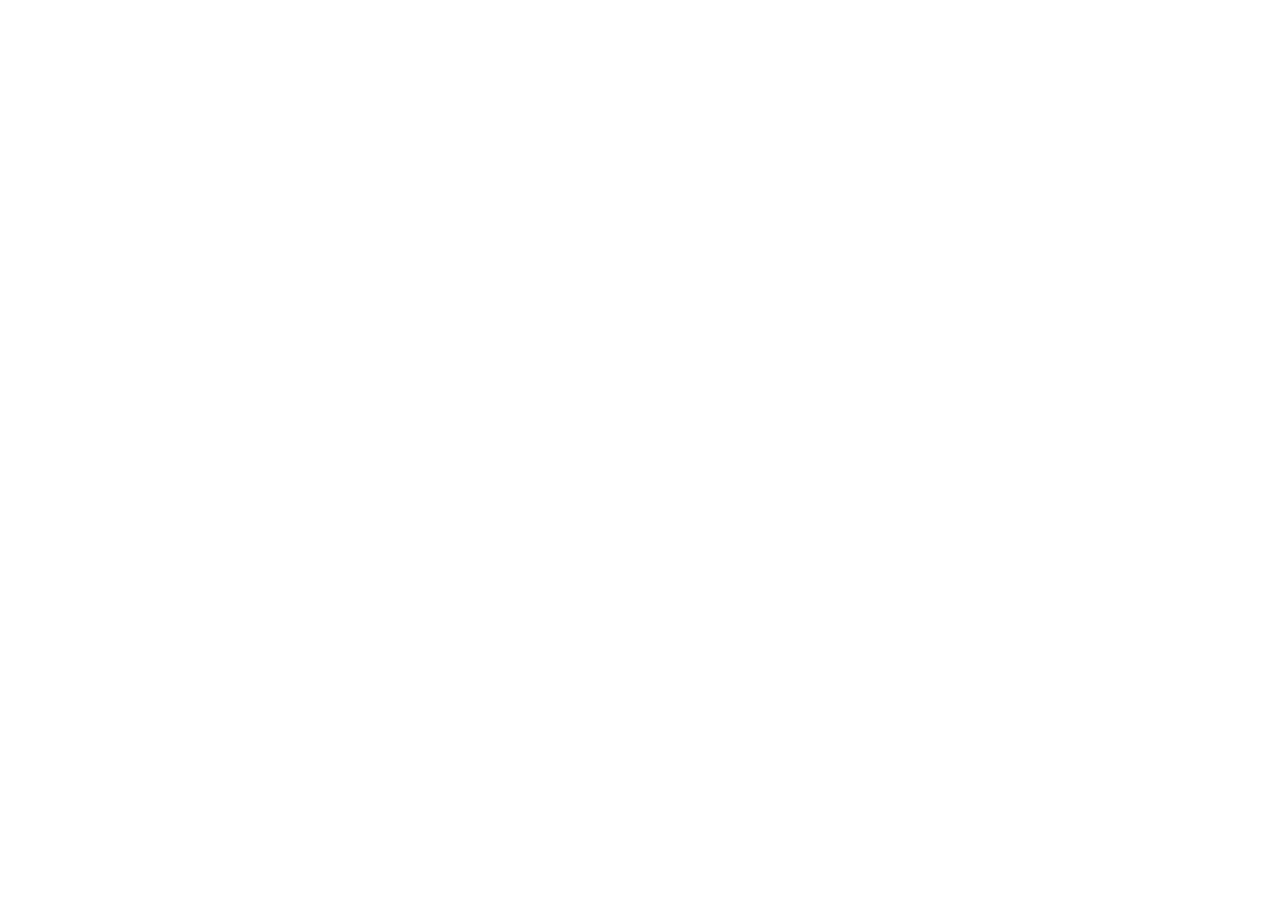
==== site.html/index.html @ 9e9255a0 "rbrgbt" ====
<!DOCTYPE html>
<html lang="en">
<head>
    <a href="site.html"</a></a>
    <meta charset="UTF-8">
    <meta name="viewport" content="width=device-width, initial-scale=1.0">
    <title>Document</title>
</head>
<body>
    
</body>
</html>
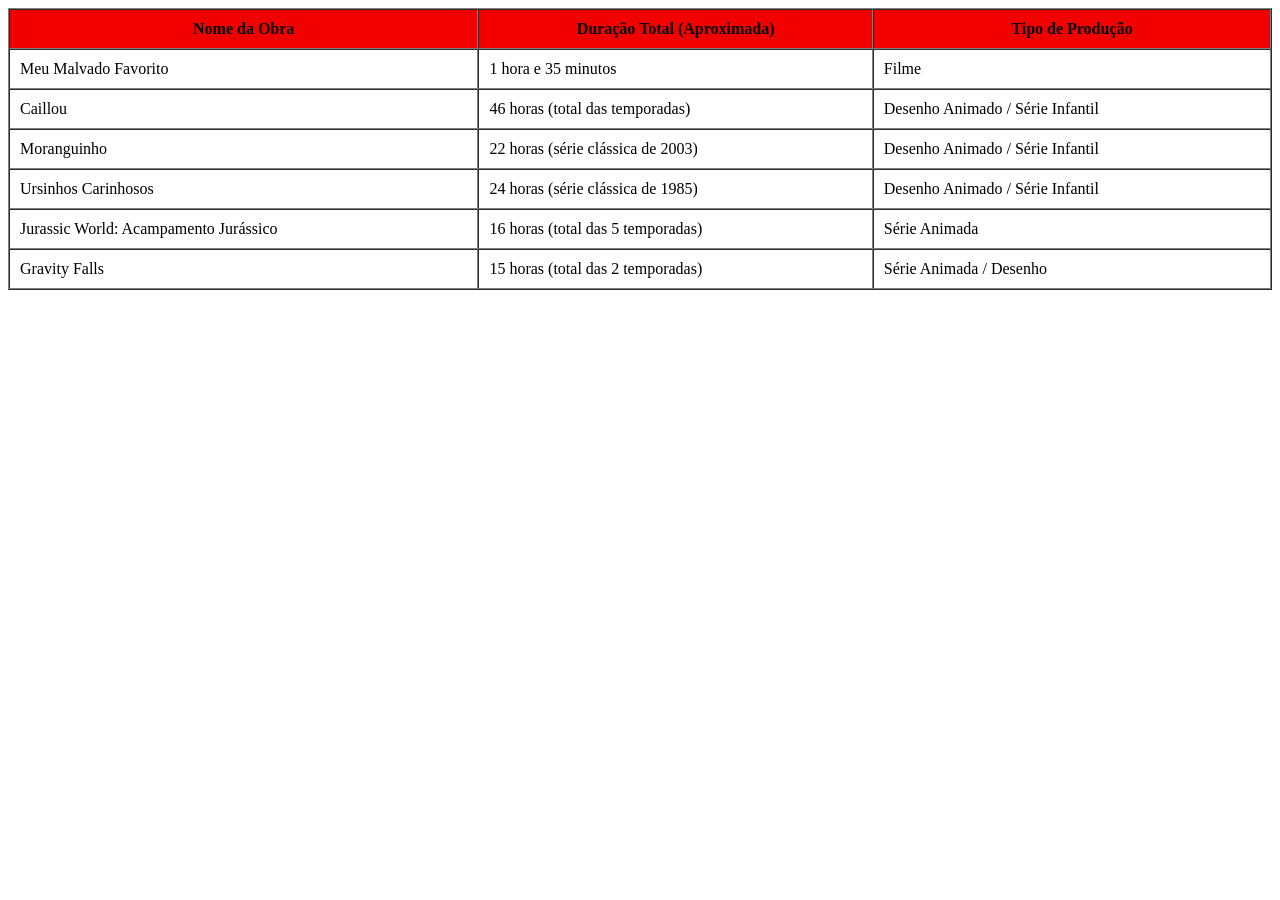
==== commit a8b6d271: "tfgh" ====
--- a/site.html/index.html
+++ b/site.html/index.html
@@ -1,12 +1,54 @@
 <!DOCTYPE html>
 <html lang="en">
 <head>
-    <a href="site.html"</a></a>
+
     <meta charset="UTF-8">
     <meta name="viewport" content="width=device-width, initial-scale=1.0">
     <title>Document</title>
 </head>
 <body>
+    <table border="1" cellpadding="10" cellspacing="0" width="100%">
+<thead>
+    <tr bgcolor="#F2F2oloralign="left">
+     <th>Nome da Obra</th>
+     <th>Duração Total (Aproximada)</th>
+             <th>Tipo de Produção</th>
+        </tr>
+      </thead>
+    <tbody>
+      <tr>
+                <td>Meu Malvado Favorito</td>
+        <td>1 hora e 35 minutos</td>
+              <td>Filme</td>
+                 </tr>
+                                                                      <tr>
+                                                                            <td>Caillou</td>
+                                                                                  <td>46 horas (total das temporadas)</td>
+                                                                                        <td>Desenho Animado / Série Infantil</td>
+                                                                                            </tr>
+                                                                                                <tr>
+                                                                                                      <td>Moranguinho</td>
+                                                                                                            <td>22 horas (série clássica de 2003)</td>
+                                                                                                                  <td>Desenho Animado / Série Infantil</td>
+                                                                                                                      </tr>
+                                                                                                                          <tr>
+                                                                                                                                <td>Ursinhos Carinhosos</td>
+                                                                                                                                      <td>24 horas (série clássica de 1985)</td>
+                                                                                                                                            <td>Desenho Animado / Série Infantil</td>
+                                                                                                                                                </tr>
+                                                                                                                                                    <tr>
+                                                                                                                                                          <td>Jurassic World: Acampamento Jurássico</td>
+                                                                                                                                                                <td>16 horas (total das 5 temporadas)</td>
+                                                                                                                                                                      <td>Série Animada</td>
+                                                                                                                                                                          </tr>
+                                                                                                                                                                              <tr></tr>
+                                                                                                                                                                                 <td>Gravity Falls</td>
+                                                                                                                                                                                          <td>15 horas (total das 2 temporadas)</td>
+                                                                                                                                                                                                <td>Série Animada / Desenho</td>
+                                                                                                                                                                                                    </tr>
+                                                                                                                                                                                                </tbody>
+                                                                                                                                                                                                         </table>
+
     
 </body>
 </html>
